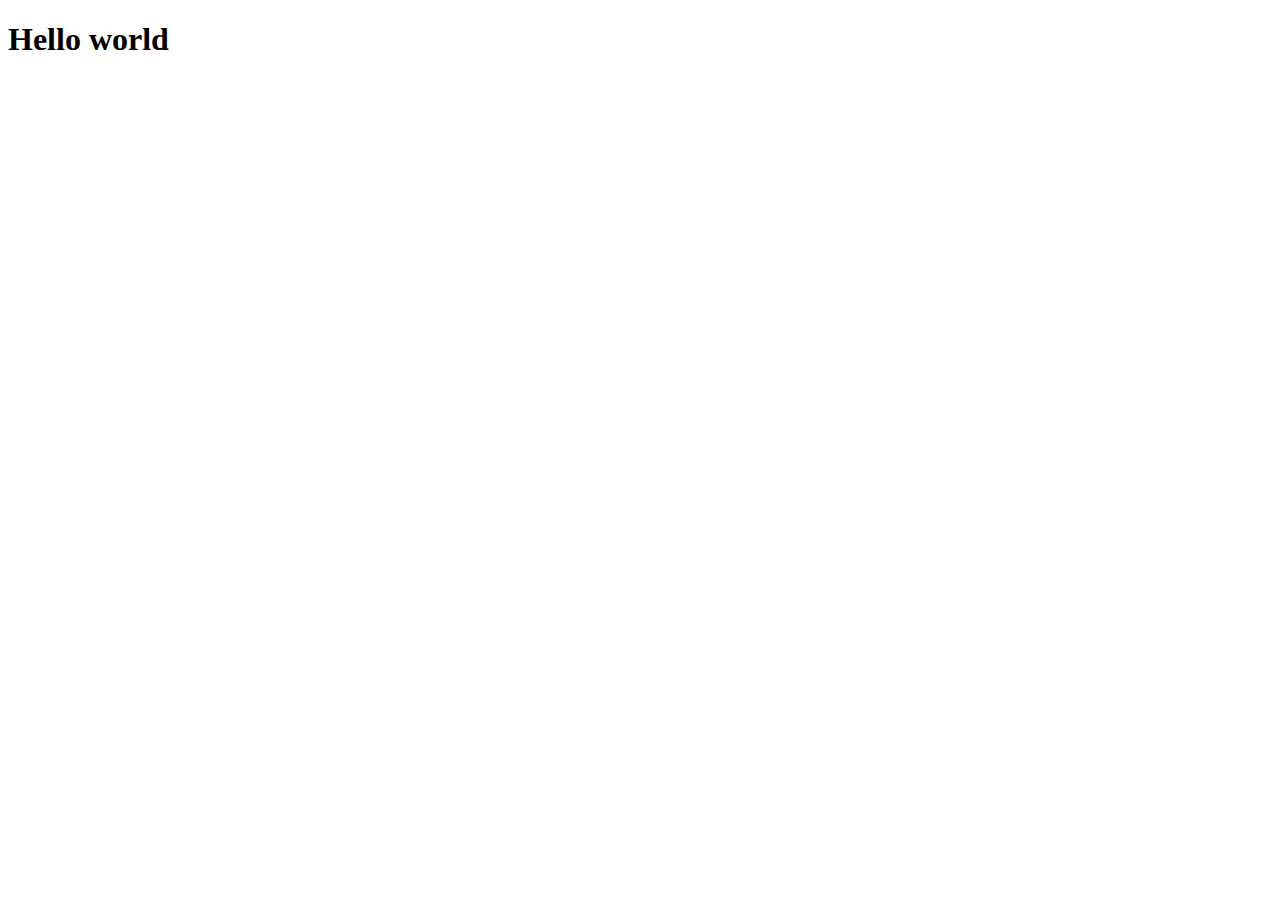
==== dashboard.html @ 88457e4c "I created a local storage for the user data" ====
<!DOCTYPE html>
<html lang="en">
<head>
    <meta charset="UTF-8">
    <meta name="viewport" content="width=device-width, initial-scale=1.0">
    <title>Dashboard</title>
</head>
<body>
    <h1>Hello world</h1>
</body>
</html>
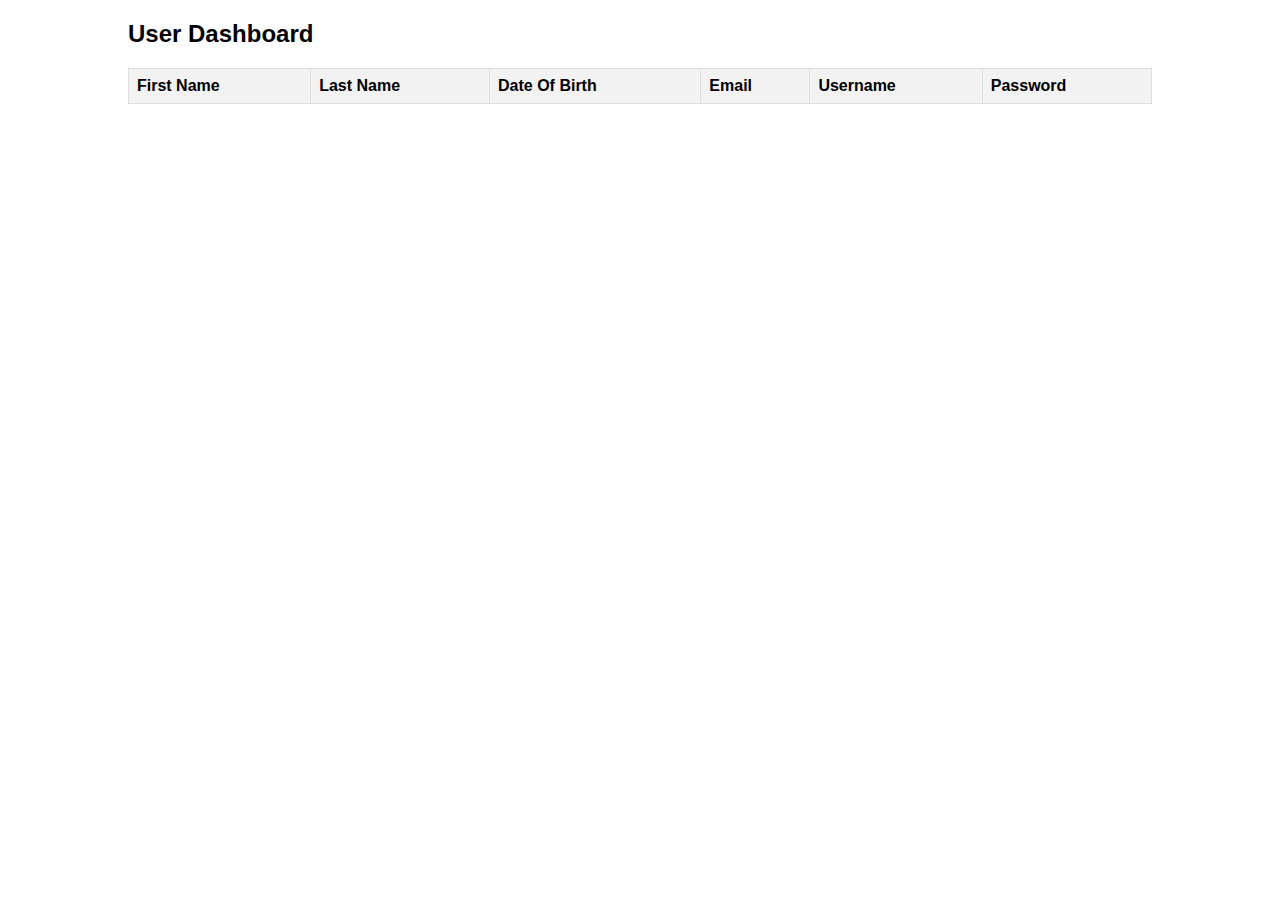
==== commit 00f5cdf7: "my commit" ====
--- a/dashboard.html
+++ b/dashboard.html
@@ -3,9 +3,54 @@
 <head>
     <meta charset="UTF-8">
     <meta name="viewport" content="width=device-width, initial-scale=1.0">
-    <title>Dashboard</title>
+    <title>User Dashboard</title>
+    <style>
+        body {
+            font-family: Arial, sans-serif;
+            margin: 0;
+            padding: 0;
+        }
+        .container {
+            width: 80%;
+            margin: 20px auto;
+        }
+        table {
+            width: 100%;
+            border-collapse: collapse;
+            margin-top: 20px;
+        }
+        th, td {
+            border: 1px solid #dddddd;
+            text-align: left;
+            padding: 8px;
+        }
+        th {
+            background-color: #f2f2f2;
+        }
+        tr:nth-child(even) {
+            background-color: #f2f2f2;
+        }
+    </style>
 </head>
 <body>
-    <h1>Hello world</h1>
-</body>
-</html>+    <div class="container">
+        <h2>User Dashboard</h2>
+        <table id="userData">
+            <thead>
+                <tr>
+                    <th>First Name</th>
+                    <th>Last Name</th>
+                    <th>Date Of Birth</th>
+                    <th>Email</th>
+                    <th>Username</th>
+                    <th>Password</th>
+                </tr>
+            </thead>
+            
+            <tbody id="userDataBody">
+                <!-- User data will be dynamically added here -->
+            </tbody>
+        </table>
+    </div>
+    </body>
+    </html>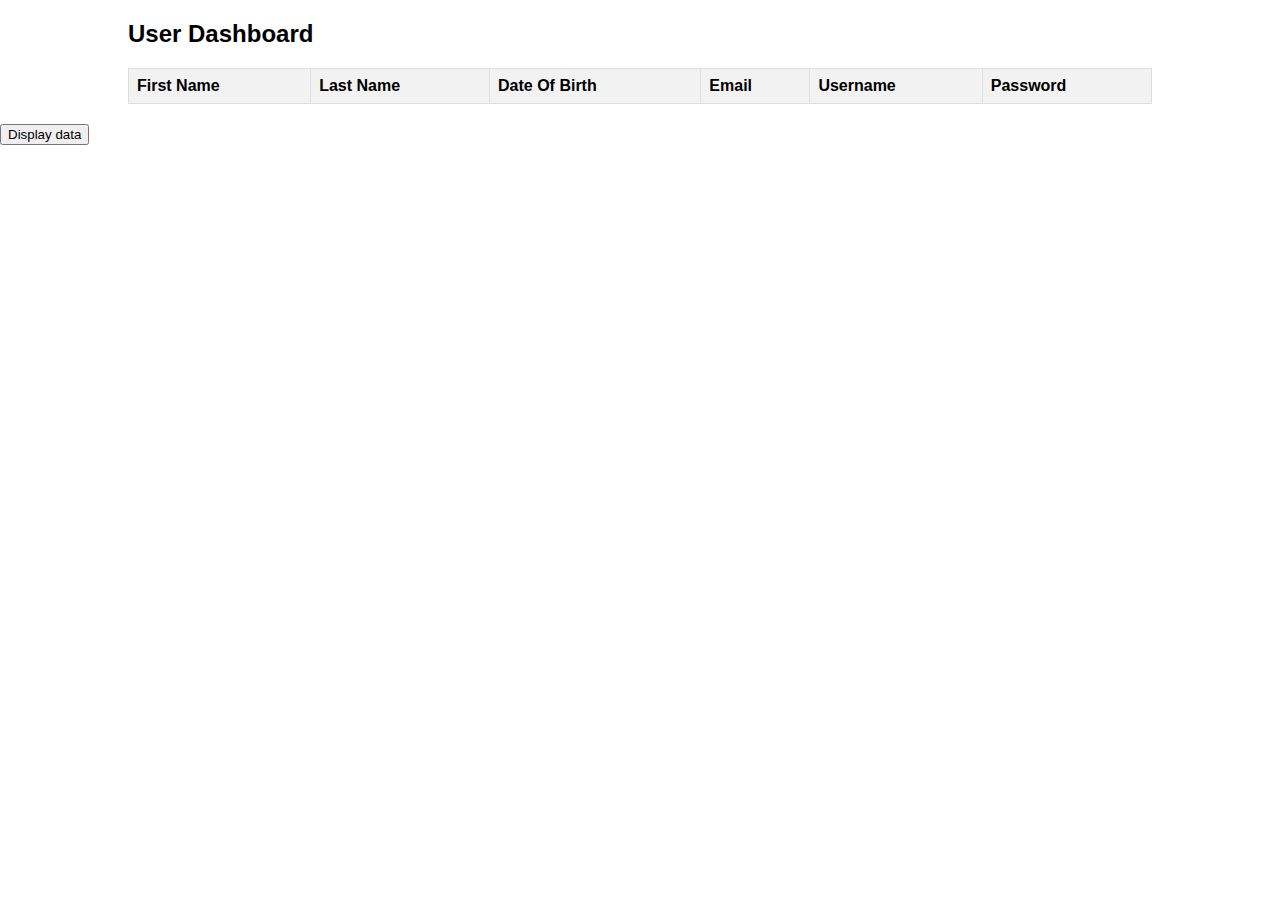
==== commit 696c5148: "I made changes to the dashboard page" ====
--- a/dashboard.html
+++ b/dashboard.html
@@ -30,10 +30,15 @@
         tr:nth-child(even) {
             background-color: #f2f2f2;
         }
+
+        .hidden{
+            /* display: none; */
+        }
     </style>
 </head>
 <body>
-    <div class="container">
+
+    <div class="container hidden" id="container">
         <h2>User Dashboard</h2>
         <table id="userData">
             <thead>
@@ -48,9 +53,13 @@
             </thead>
             
             <tbody id="userDataBody">
-                <!-- User data will be dynamically added here -->
+            
             </tbody>
         </table>
     </div>
+
+    <button type="button" id="display-data" onclick="btn()">Display data</button>
+    <div id="cont"></div>
+<script src="dashboard.js"></script>
     </body>
     </html>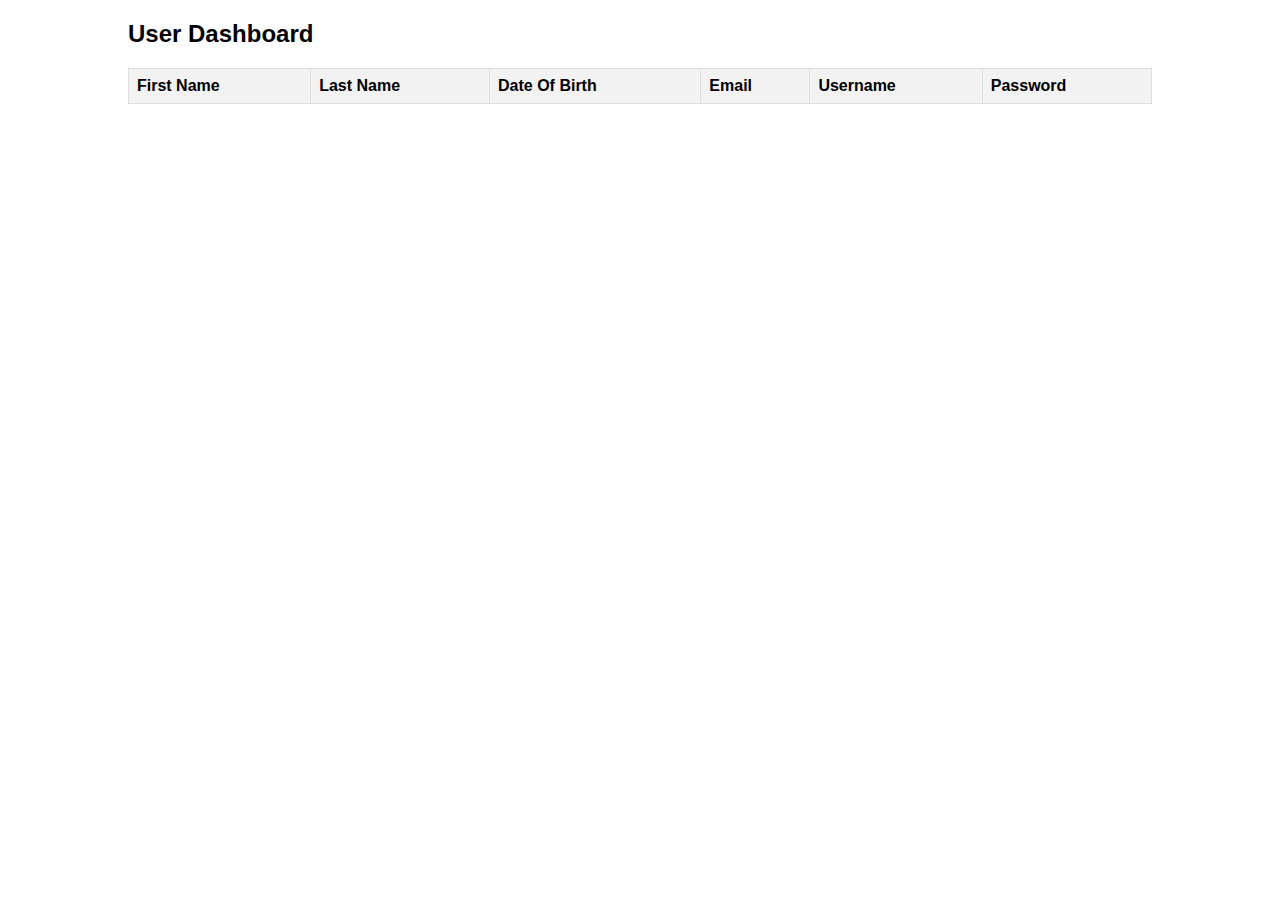
==== commit d5bf9785: "I added javascrit juntionality to make the dashboard display data from local storage" ====
--- a/dashboard.html
+++ b/dashboard.html
@@ -31,9 +31,6 @@
             background-color: #f2f2f2;
         }
 
-        .hidden{
-            /* display: none; */
-        }
     </style>
 </head>
 <body>
@@ -57,9 +54,11 @@
             </tbody>
         </table>
     </div>
+<!-- 
+    <button type="button" id="display-data" onclick="btn()">Display data</button> -->
+    <div id="cont"></div>
 
-    <button type="button" id="display-data" onclick="btn()">Display data</button>
-    <div id="cont"></div>
-<script src="dashboard.js"></script>
+
+<script src="register.js"></script>
     </body>
     </html>